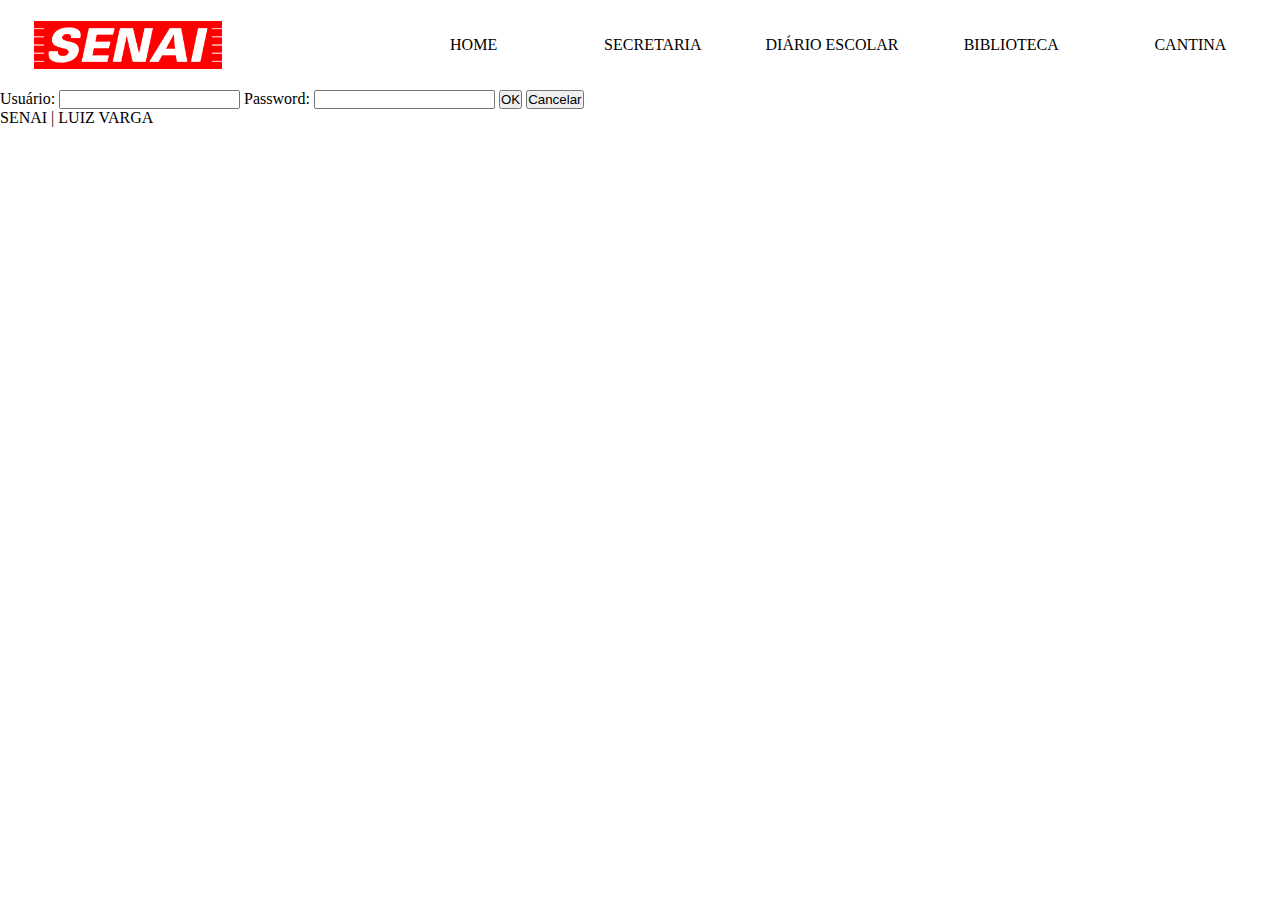
==== index.html @ e37a9778 "Começando atividade" ====
<!DOCTYPE html>
<html lang="en">

<head>
    <meta charset="UTF-8">
    <meta http-equiv="X-UA-Compatible" content="IE=edge">
    <meta name="viewport" content="width=device-width, initial-scale=1.0">
    <title>Tela Inicial</title>
    <link rel="stylesheet" href="css/HeaderFooter.css">
</head>

<body>
    <header>
        <div class="logo">
            <figure class="logo-img-container">
                <img src="img/SenaiLogo.png" alt="SenaiLogo" class="logo-img">
            </figure>

            <div class="ham-btn">
                <span class="ham-btn-bar"></span>
                <span class="ham-btn-bar"></span>
                <span class="ham-btn-bar"></span>
            </div>
        </div>

        <nav>
            <ul class="nav-content">
                <li>
                    <a class="active" href="index.html">HOME</a>
                </li>
                <li>
                    <a class="" href="html/secretaria.html">SECRETARIA</a>
                </li>
                <li>
                    <a class="" href="html/diarioEscolar.html">DIÁRIO ESCOLAR</a>
                </li>
                <li>
                    <a class="" href="html/biblioteca.html">BIBLIOTECA</a>
                </li>
                <li>
                    <a class="" href="html/cantina.html">CANTINA</a>
                </li>
            </ul>
        </nav>
    </header>

    <main>
        <article>
            <form action="">
                <label for="user">Usuário:</label>
                <input type="email" name="user" id="user">

                <label for="password">Password:</label>
                <input type="password" name="password" id="password">

                <input class="logar" type="submit" value="OK">
                <input type="reset" value="Cancelar">
            </form>
        </article>
    </main>

    <footer>
        <span>SENAI | LUIZ VARGA</span>
    </footer>
</body>

<script src="js/index.js"></script>

</html>
---- css/HeaderFooter.css ----
@charset "UTF-8";

*{margin: 0; padding: 0;}

/*----Navigation Bar----*/
header{
    height: 10vh;
    display: flex;
    align-items: center;
    justify-content: space-between;
    flex-wrap: wrap;
}

.logo{
    width: 20%;
    display: flex;
    justify-content: center;
    align-items: center;
}

.logo-img-container{
    width: 100%;
    display: flex;
    align-items: center;
    justify-content: center;
}
.logo-img{
    height: 3em;
}

nav{
    width: 70%;
    display: flex;
    align-items: center;
    justify-content: center;
    z-index: 200;
}
.nav-content{
    width: 100%;
    list-style: none;
    display: flex;
    justify-content: space-around;
}
.nav-content li{
    width: 100%;
    text-align: center;
}
.nav-content li a{
    text-decoration: none;
    color: black;
}
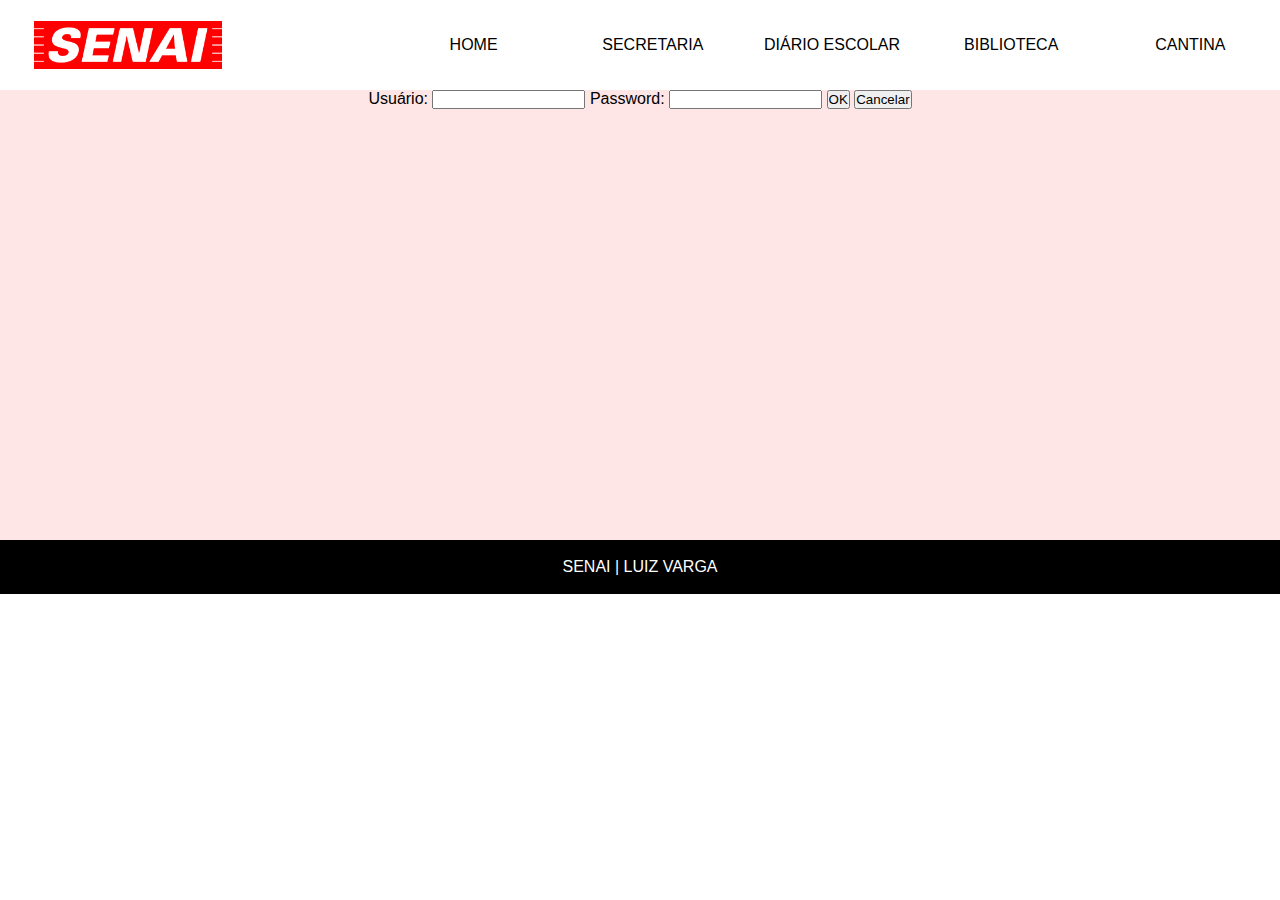
==== commit f2d1d94a: "Mexendo com html, css e js" ====
--- a/index.html
+++ b/index.html
@@ -7,6 +7,7 @@
     <meta name="viewport" content="width=device-width, initial-scale=1.0">
     <title>Tela Inicial</title>
     <link rel="stylesheet" href="css/HeaderFooter.css">
+    <link rel="stylesheet" href="css/index.css">
 </head>
 
 <body>
@@ -29,16 +30,16 @@
                     <a class="active" href="index.html">HOME</a>
                 </li>
                 <li>
-                    <a class="" href="html/secretaria.html">SECRETARIA</a>
+                    <a class="block" href="html/secretaria.html">SECRETARIA</a>
                 </li>
                 <li>
-                    <a class="" href="html/diarioEscolar.html">DIÁRIO ESCOLAR</a>
+                    <a class="block" href="html/diarioEscolar.html">DIÁRIO ESCOLAR</a>
                 </li>
                 <li>
-                    <a class="" href="html/biblioteca.html">BIBLIOTECA</a>
+                    <a class="block" href="html/biblioteca.html">BIBLIOTECA</a>
                 </li>
                 <li>
-                    <a class="" href="html/cantina.html">CANTINA</a>
+                    <a class="block" href="html/cantina.html">CANTINA</a>
                 </li>
             </ul>
         </nav>
@@ -46,16 +47,19 @@
 
     <main>
         <article>
-            <form action="">
-                <label for="user">Usuário:</label>
-                <input type="email" name="user" id="user">
-
-                <label for="password">Password:</label>
-                <input type="password" name="password" id="password">
-
-                <input class="logar" type="submit" value="OK">
-                <input type="reset" value="Cancelar">
-            </form>
+            <section>
+                <form class="formLogin" action="html/secretaria.html" method="POST">
+                    
+                    <label for="user">Usuário:</label>
+                    <input type="email" name="user" id="user">
+    
+                    <label for="password">Password:</label>
+                    <input type="password" name="password" id="password">
+    
+                    <input class="logar" type="submit" value="OK">
+                    <input type="reset" value="Cancelar">
+                </form>
+            </section>
         </article>
     </main>
 
@@ -65,5 +69,6 @@
 </body>
 
 <script src="js/index.js"></script>
+<script src="js/crud.js"></script>
 
 </html>--- a/css/HeaderFooter.css
+++ b/css/HeaderFooter.css
@@ -1,6 +1,6 @@
 @charset "UTF-8";
 
-*{margin: 0; padding: 0;}
+*{margin: 0; padding: 0; font-family:'Gill Sans', 'Gill Sans MT', Calibri, 'Trebuchet MS', sans-serif}
 
 /*----Navigation Bar----*/
 header{
@@ -9,6 +9,7 @@
     align-items: center;
     justify-content: space-between;
     flex-wrap: wrap;
+    background-color: rgb(255, 255, 255);
 }
 
 .logo{
@@ -48,4 +49,22 @@
 .nav-content li a{
     text-decoration: none;
     color: black;
+}
+
+/*-----Body-----*/
+main{
+    background-color: rgb(255, 230, 230);
+    min-height: 50vh;
+}
+
+/*----Footer----*/
+footer{
+    background-color: rgb(0, 0, 0);
+    height: 6vh;
+    display: flex;
+    align-items: center;
+    justify-content: center;
+}
+footer span{
+    color: white;
 }--- a/css/index.css
+++ b/css/index.css
@@ -0,0 +1,5 @@
+article{
+    display: flex;
+    align-items: center;
+    justify-content: center;
+}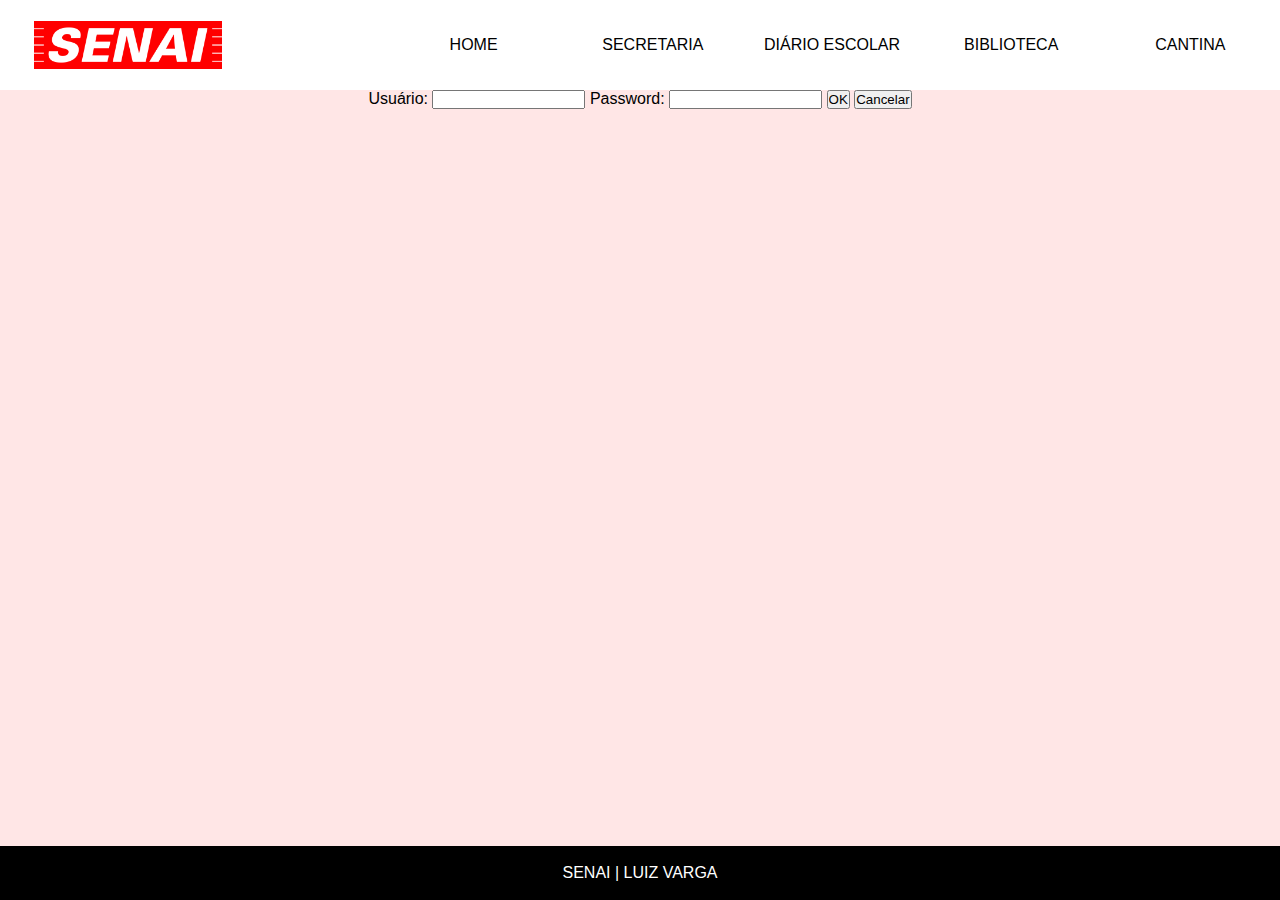
==== commit 92fc6d2e: "Diario finalizado. Fazendo Secretaria" ====
--- a/index.html
+++ b/index.html
@@ -48,13 +48,15 @@
     <main>
         <article>
             <section>
-                <form class="formLogin" action="html/secretaria.html" method="POST">
+                <form class="formLogin" action="" method="POST">
                     
                     <label for="user">Usuário:</label>
-                    <input type="email" name="user" id="user">
+                    <input type="text" name="user" id="user">
+                    <span class="avisoE">Usuário deve ser um e-mail!</span>
     
                     <label for="password">Password:</label>
                     <input type="password" name="password" id="password">
+                    <span class="avisoS">Senha deve ter no mínimo 6 caracteres!</span>
     
                     <input class="logar" type="submit" value="OK">
                     <input type="reset" value="Cancelar">
--- a/css/HeaderFooter.css
+++ b/css/HeaderFooter.css
@@ -1,6 +1,9 @@
 @charset "UTF-8";
 
 *{margin: 0; padding: 0; font-family:'Gill Sans', 'Gill Sans MT', Calibri, 'Trebuchet MS', sans-serif}
+body{
+    height: 100vh;
+}
 
 /*----Navigation Bar----*/
 header{
@@ -54,7 +57,7 @@
 /*-----Body-----*/
 main{
     background-color: rgb(255, 230, 230);
-    min-height: 50vh;
+    height: 84vh;
 }
 
 /*----Footer----*/
--- a/css/index.css
+++ b/css/index.css
@@ -2,4 +2,8 @@
     display: flex;
     align-items: center;
     justify-content: center;
+}
+
+.avisoE, .avisoS{
+    display: none;
 }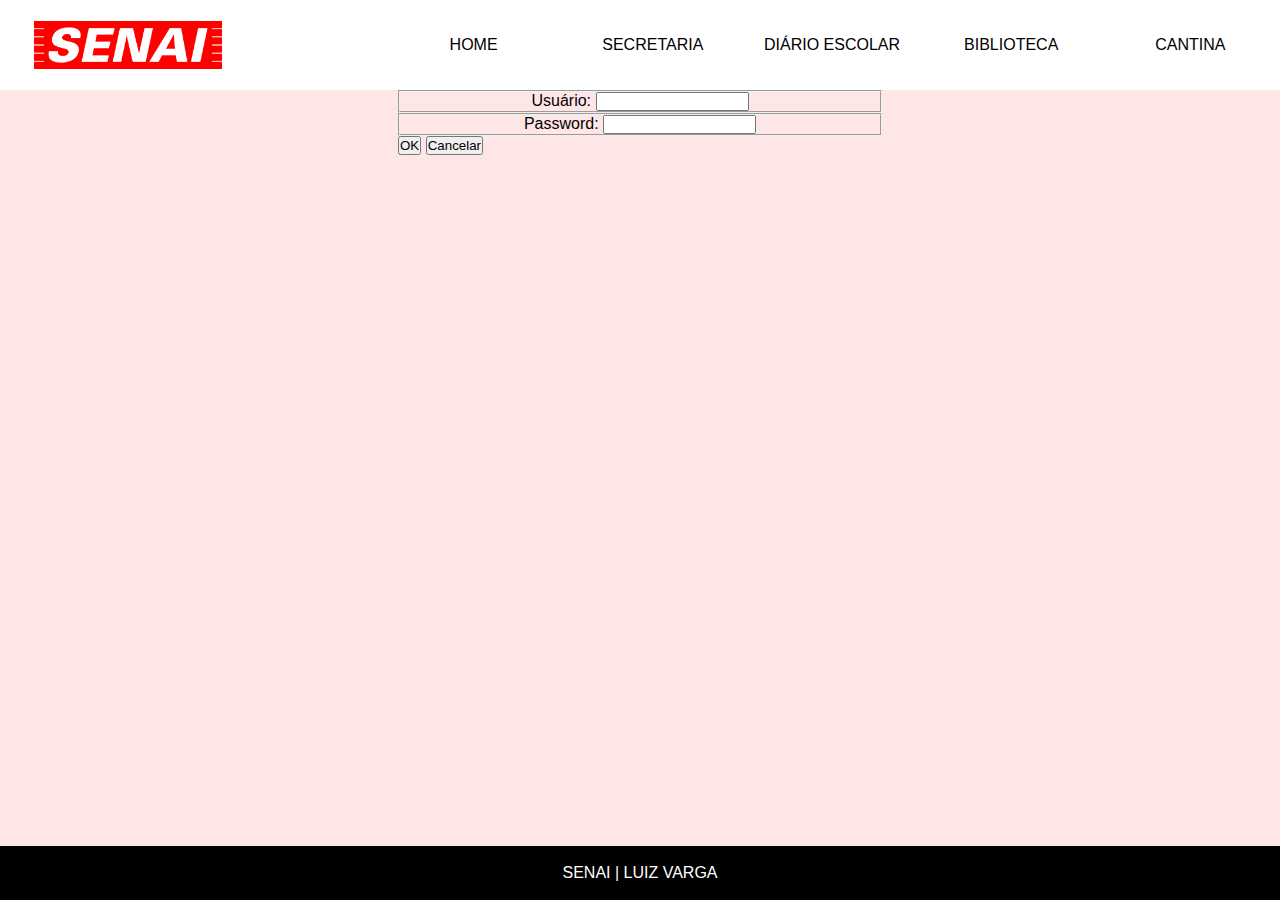
==== commit d63e2e37: "secretaria, card contatos finalizado" ====
--- a/index.html
+++ b/index.html
@@ -49,14 +49,17 @@
         <article>
             <section>
                 <form class="formLogin" action="" method="POST">
-                    
-                    <label for="user">Usuário:</label>
-                    <input type="text" name="user" id="user">
-                    <span class="avisoE">Usuário deve ser um e-mail!</span>
-    
-                    <label for="password">Password:</label>
-                    <input type="password" name="password" id="password">
-                    <span class="avisoS">Senha deve ter no mínimo 6 caracteres!</span>
+                    <fieldset class="userCamp">
+                        <span class="avisoE">Insira um usuário válido (x@x)</span>
+                        <label for="user">Usuário:</label>
+                        <input type="text" name="user" id="user">
+                    </fieldset>
+
+                    <fieldset class="passwordCamp">
+                        <span class="avisoS">Insira uma senha válida (mínimo 6 caracteres)</span>
+                        <label for="password">Password:</label>
+                        <input type="password" name="password" id="password">
+                    </fieldset>
     
                     <input class="logar" type="submit" value="OK">
                     <input type="reset" value="Cancelar">
--- a/css/index.css
+++ b/css/index.css
@@ -6,4 +6,10 @@
 
 .avisoE, .avisoS{
     display: none;
+    background-color: red;
+}
+
+fieldset{
+    width: 30em;
+    text-align: center;
 }